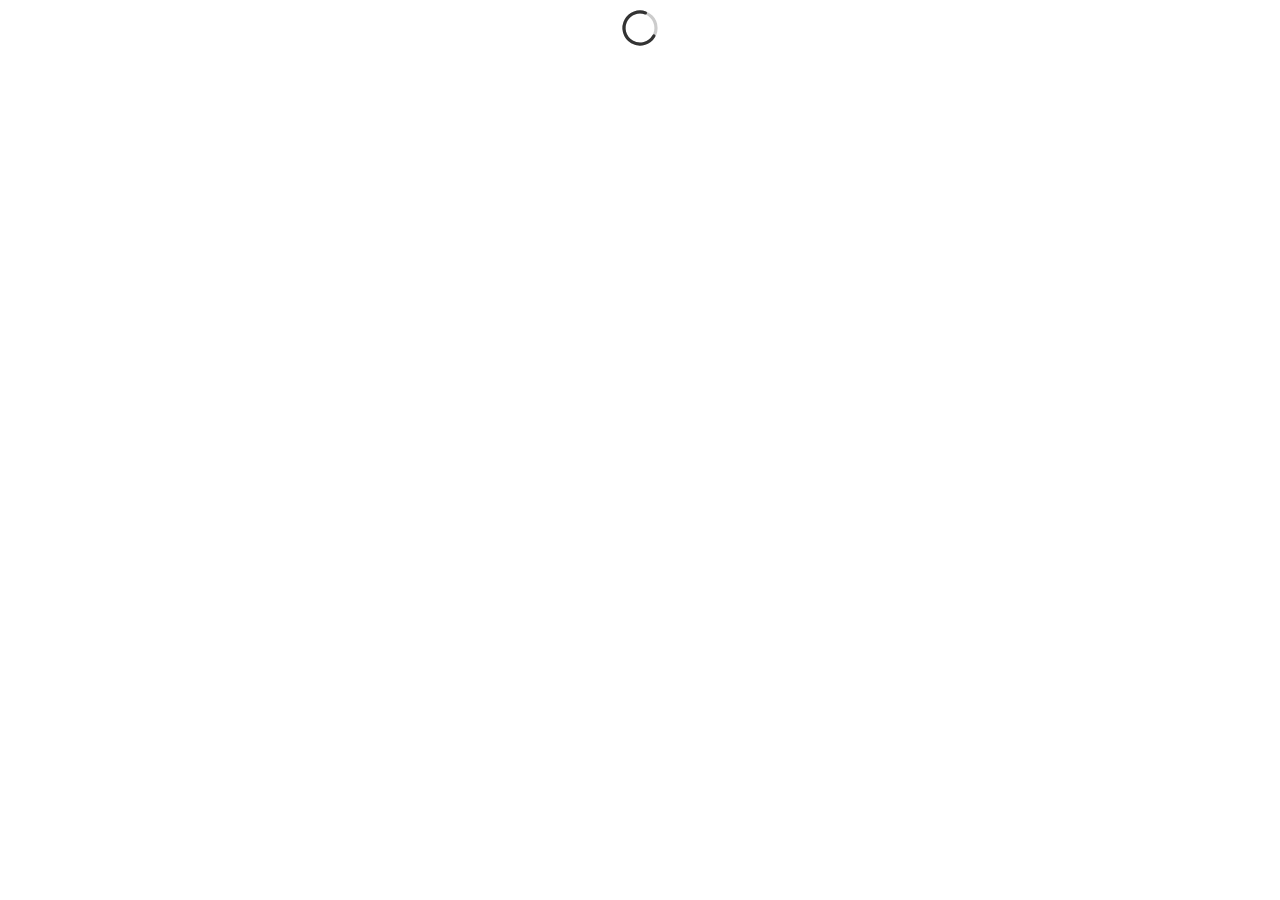
==== composeApp/src/webMain/resources/index.html @ 2ae3b899 "feat: initial commit - core logic stabilized and 16 tests passed" ====
<!DOCTYPE html>
<html lang="en">
<head>
    <meta charset="UTF-8">
    <meta name="viewport" content="width=device-width, initial-scale=1.0">
    <title>LibretaMultiplataformAws</title>
    <link type="text/css" rel="stylesheet" href="styles.css">
</head>
<body style="text-align: center; align-content: center">
<svg xmlns="http://www.w3.org/2000/svg" width="40" height="40" viewBox="0 0 50 50" role="presentation">
    <circle cx="25" cy="25" r="20" stroke="#ccc" stroke-width="4" fill="none"/>
    <circle cx="25" cy="25" r="20" stroke="#333" stroke-width="4" fill="none" stroke-linecap="round"
            stroke-dasharray="90 125">
        <animateTransform attributeName="transform" type="rotate" from="0 25 25" to="360 25 25" dur="1s"
                          repeatCount="indefinite"/>
    </circle>
</svg>
<script type="application/javascript" src="composeApp.js"></script>
</body>
</html>
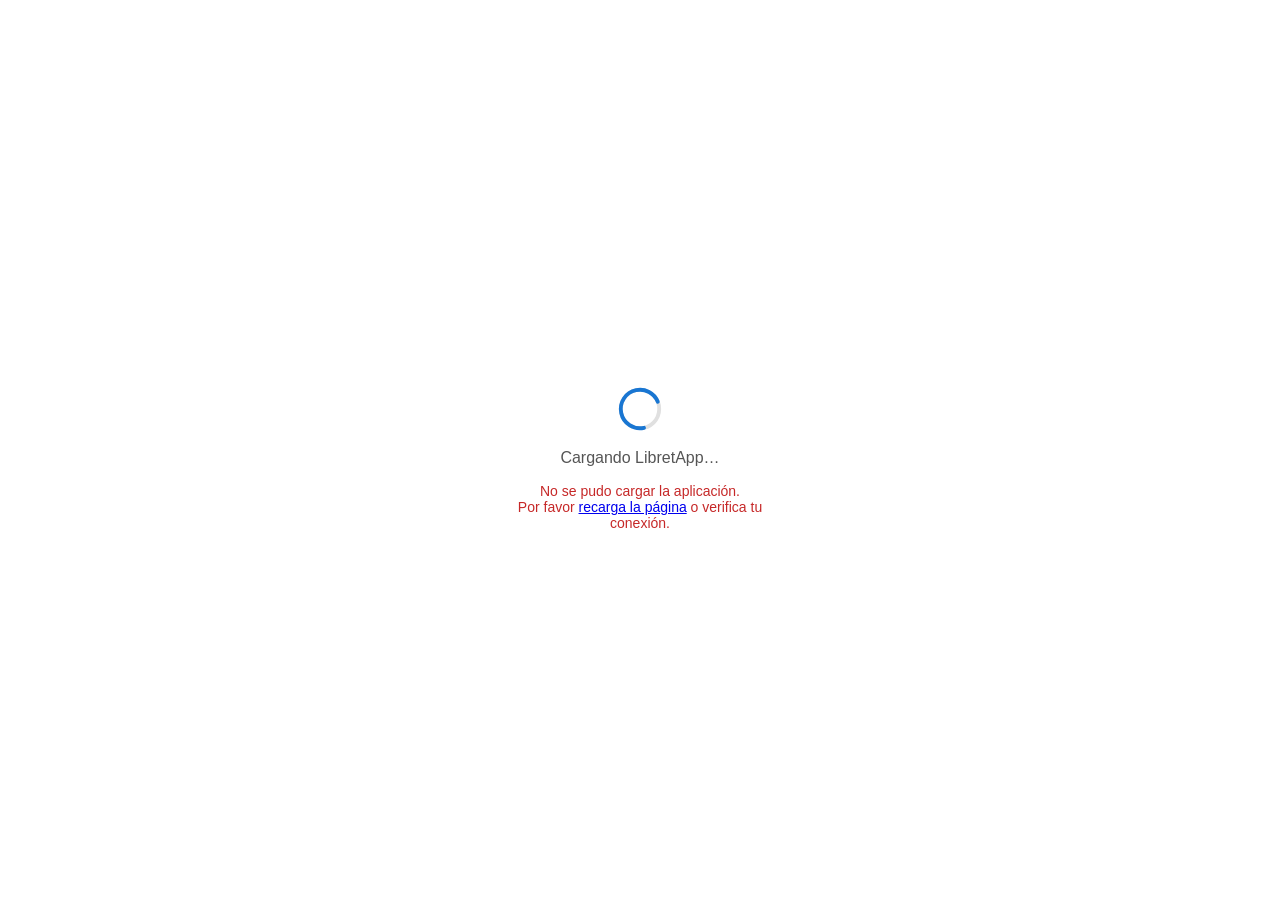
==== commit 8a14af90: "se normaliza  la authentificacion junto con el legeo de ambos roles tambien se optimiza el codigo pa" ====
--- a/composeApp/src/webMain/resources/index.html
+++ b/composeApp/src/webMain/resources/index.html
@@ -1,20 +1,74 @@
 <!DOCTYPE html>
-<html lang="en">
+<html lang="es">
 <head>
     <meta charset="UTF-8">
-    <meta name="viewport" content="width=device-width, initial-scale=1.0">
-    <title>LibretaMultiplataformAws</title>
+    <meta name="viewport" content="width=device-width, initial-scale=1.0, maximum-scale=1.0, user-scalable=no">
+    <title>LibretApp</title>
+
+    <!-- PWA -->
+    <link rel="manifest" href="manifest.json">
+    <meta name="theme-color" content="#1976D2">
+    <meta name="description" content="LibretApp — Sistema de gestión educativa para docentes y apoderados">
+
+    <!-- iOS PWA -->
+    <meta name="apple-mobile-web-app-capable" content="yes">
+    <meta name="apple-mobile-web-app-status-bar-style" content="black-translucent">
+    <meta name="apple-mobile-web-app-title" content="LibretApp">
+
+    <!-- Open Graph básico -->
+    <meta property="og:title" content="LibretApp">
+    <meta property="og:description" content="Gestión de asistencia y comunicación escolar">
+    <meta property="og:type" content="website">
+
     <link type="text/css" rel="stylesheet" href="styles.css">
+
+    <style>
+        #loading {
+            display: flex;
+            flex-direction: column;
+            align-items: center;
+            justify-content: center;
+            height: 100vh;
+            gap: 16px;
+            font-family: sans-serif;
+            color: #555;
+        }
+        #loading-error {
+            display: none;
+            color: #c62828;
+            font-size: 14px;
+            max-width: 300px;
+            text-align: center;
+        }
+    </style>
 </head>
-<body style="text-align: center; align-content: center">
-<svg xmlns="http://www.w3.org/2000/svg" width="40" height="40" viewBox="0 0 50 50" role="presentation">
-    <circle cx="25" cy="25" r="20" stroke="#ccc" stroke-width="4" fill="none"/>
-    <circle cx="25" cy="25" r="20" stroke="#333" stroke-width="4" fill="none" stroke-linecap="round"
-            stroke-dasharray="90 125">
-        <animateTransform attributeName="transform" type="rotate" from="0 25 25" to="360 25 25" dur="1s"
-                          repeatCount="indefinite"/>
-    </circle>
-</svg>
-<script type="application/javascript" src="composeApp.js"></script>
+<body>
+<div id="loading">
+    <svg xmlns="http://www.w3.org/2000/svg" width="48" height="48" viewBox="0 0 50 50" role="presentation" aria-label="Cargando">
+        <circle cx="25" cy="25" r="20" stroke="#e0e0e0" stroke-width="4" fill="none"/>
+        <circle cx="25" cy="25" r="20" stroke="#1976D2" stroke-width="4" fill="none"
+                stroke-linecap="round" stroke-dasharray="90 125">
+            <animateTransform attributeName="transform" type="rotate"
+                              from="0 25 25" to="360 25 25" dur="1s" repeatCount="indefinite"/>
+        </circle>
+    </svg>
+    <span>Cargando LibretApp…</span>
+    <span id="loading-error">No se pudo cargar la aplicación. <br>
+        Por favor <a href="javascript:location.reload()">recarga la página</a> o verifica tu conexión.</span>
+</div>
+
+<script type="application/javascript">
+    // Muestra error si el módulo principal no carga en 30 segundos
+    var _loadTimeout = setTimeout(function () {
+        var el = document.getElementById('loading-error');
+        if (el) el.style.display = 'block';
+    }, 30000);
+</script>
+
+<!-- async para no bloquear el parser HTML -->
+<script type="application/javascript" src="composeApp.js" async
+        onload="clearTimeout(_loadTimeout); document.getElementById('loading').style.display='none';"
+        onerror="clearTimeout(_loadTimeout); document.getElementById('loading-error').style.display='block';">
+</script>
 </body>
-</html>+</html>
